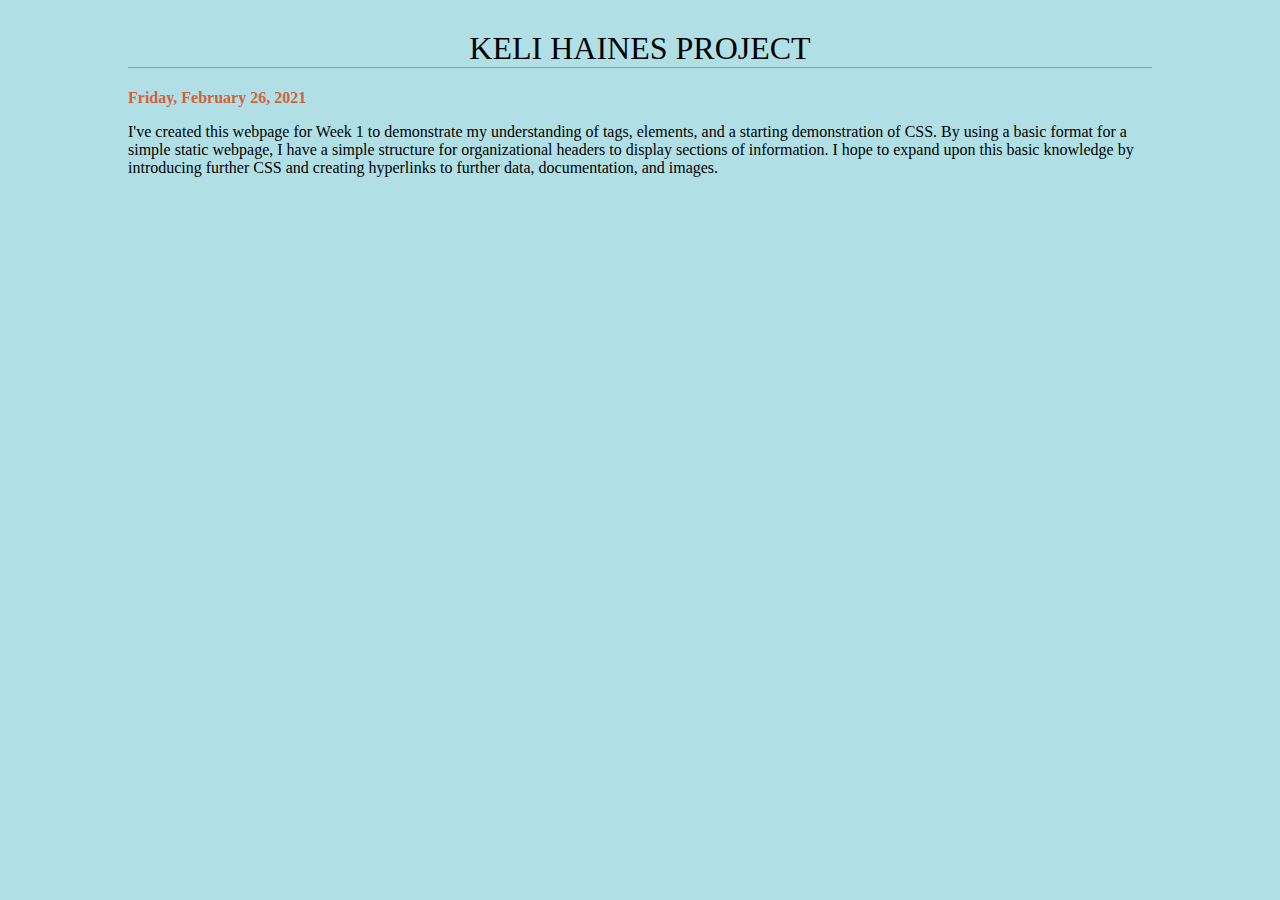
==== index.html @ 211fbc40 "Create index.html" ====
<!DOCTYPE html>
<html>

<head>
	<meta charset="utf-8">
	<title>Keli Haines Project</title>
	<style> 
	body {
		background-color: #B0E0E6;
		margin: 0 10%;
		font-family: sans-seriff;
	}
	h1 {
		text-align: center;
		font-family: serif;
		font-weight: normal;
		text-transform: uppercase;
		border-bottom: 1px solid #57b1dc;
		margin-top: 30px;
	}
	h2 {
		color: #d1633c;
		font-size: 1em;
	}
	</style>
</head>

<body>
<h1>Keli Haines Project</h1>

<h2>Friday, February 26, 2021</h2>
<p> I've created this webpage for Week 1 to demonstrate my understanding of tags, elements, and a starting demonstration of CSS. By using a basic format for a simple static webpage, I have a simple structure for organizational headers to display sections of information. I hope to expand upon this basic knowledge by introducing further CSS and creating hyperlinks to further data, documentation, and images.</p>

</body>
</html>
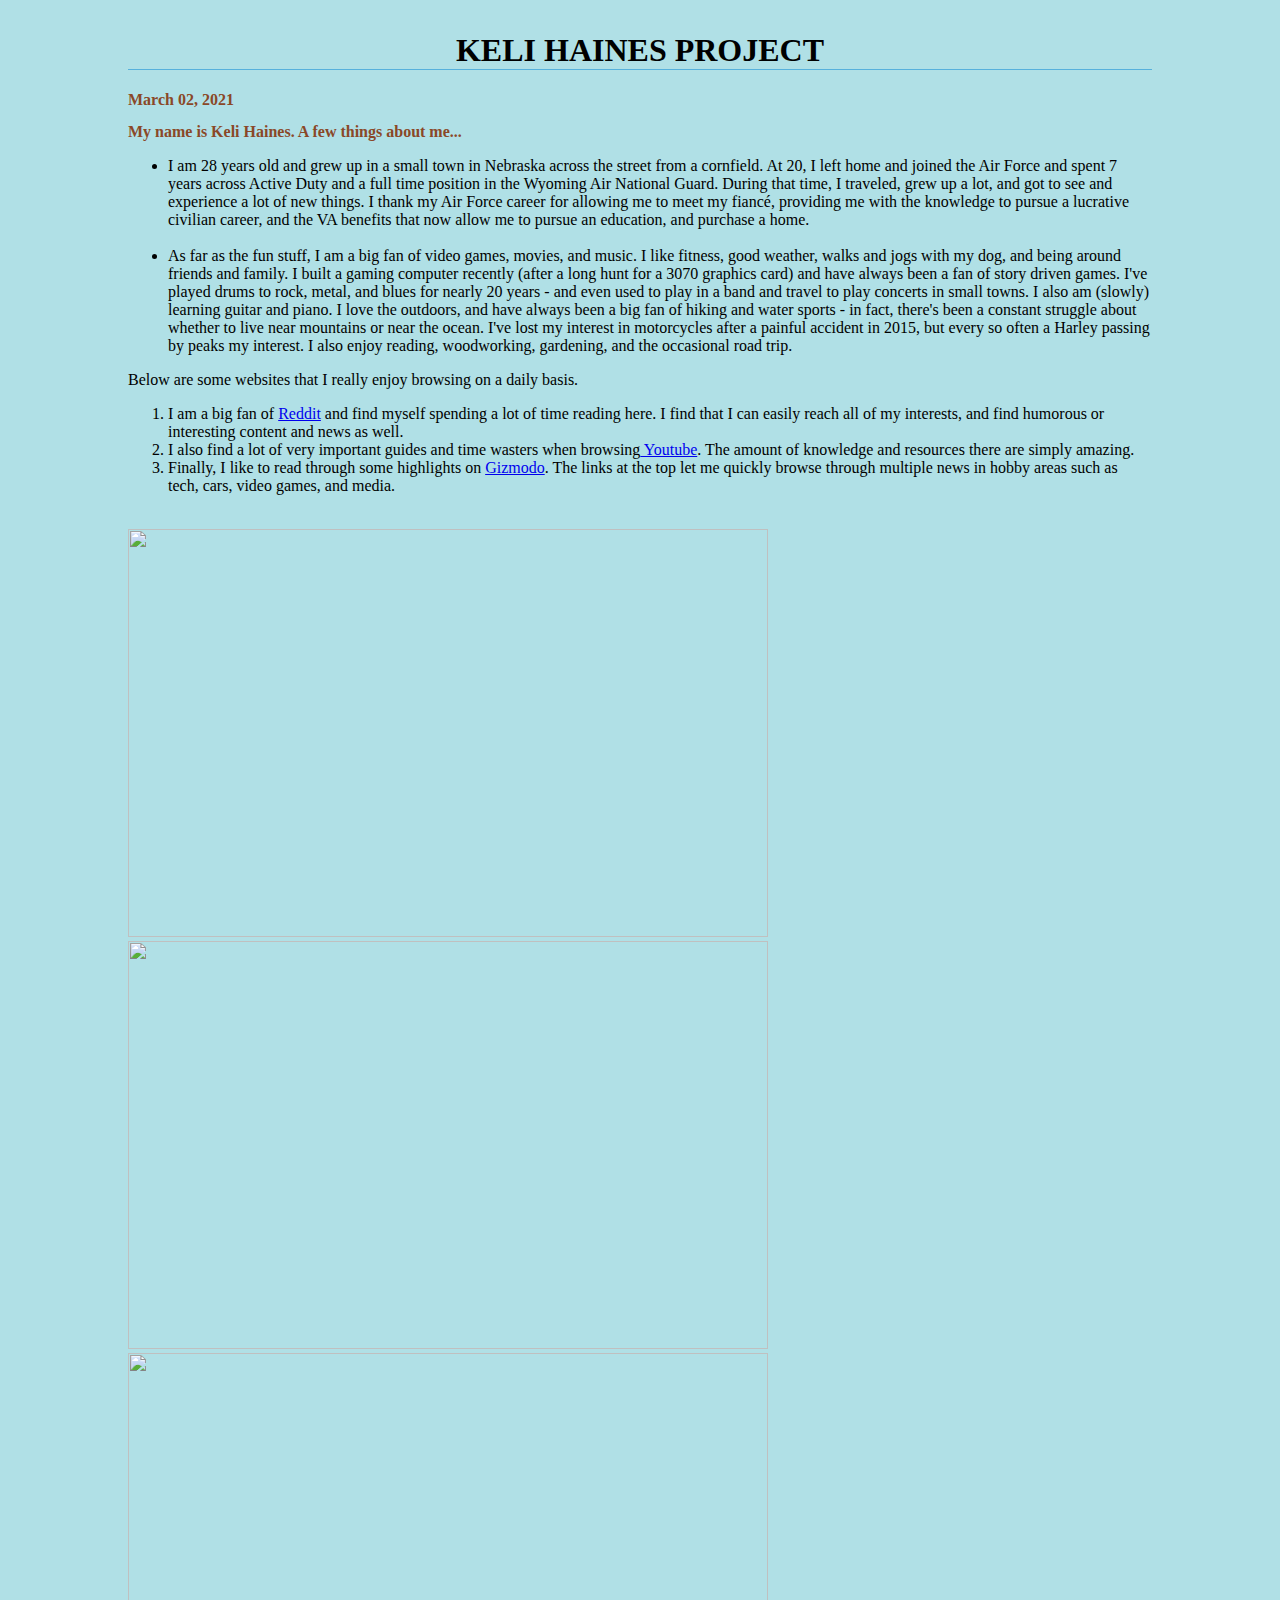
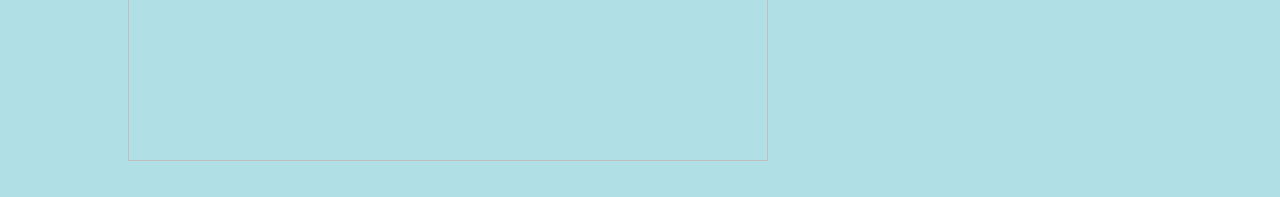
==== commit 473409af: "Update index.html" ====
--- a/index.html
+++ b/index.html
@@ -7,9 +7,10 @@
 	<style> 
 	body {
 		background-color: #B0E0E6;
-		margin: 0 10%;
-		font-family: sans-seriff;
+		margin: 2em 10%;
+		font-family: Georgia, "Times New Roman", Times, serif;
 	}
+
 	h1 {
 		text-align: center;
 		font-family: serif;
@@ -19,17 +20,32 @@
 		margin-top: 30px;
 	}
 	h2 {
-		color: #d1633c;
+		color: #8a4828;
 		font-size: 1em;
 	}
 	</style>
 </head>
 
 <body>
-<h1>Keli Haines Project</h1>
+<h1><b>Keli Haines Project</b></h1>
 
-<h2>Friday, February 26, 2021</h2>
-<p> I've created this webpage for Week 1 to demonstrate my understanding of tags, elements, and a starting demonstration of CSS. By using a basic format for a simple static webpage, I have a simple structure for organizational headers to display sections of information. I hope to expand upon this basic knowledge by introducing further CSS and creating hyperlinks to further data, documentation, and images.</p>
-
+<h2><time datetime="2021-03-02">March 02, 2021</time></h2>
+<h2> My name is Keli Haines. A few things about me...</h2>
+<ul>
+	<li>I am 28 years old and grew up in a small town in Nebraska across the street from a cornfield. At 20, I left home and joined the Air Force and spent 7 years across Active Duty and a full time position in the Wyoming Air National Guard. During that time, I traveled, grew up a lot, and got to see and experience a lot of new things. I thank my Air Force career for allowing me to meet my fiancé, providing me with the knowledge to pursue a lucrative civilian career, and the VA benefits that now allow me to pursue an education, and purchase a home.</li>
+	<br>
+	<li>As far as the fun stuff, I am a big fan of video games, movies, and music. I like fitness, good weather, walks and jogs with my dog, and being around friends and family. I built a gaming computer recently (after a long hunt for a 3070 graphics card) and have always been a fan of story driven games. I've played drums to rock, metal, and blues for nearly 20 years - and even used to play in a band and travel to play concerts in small towns. I also am (slowly) learning guitar and piano. I love the outdoors, and have always been a big fan of hiking and water sports - in fact, there's been a constant struggle about whether to live near mountains or near the ocean. I've lost my interest in motorcycles after a painful accident in 2015, but every so often a Harley passing by peaks my interest. I also enjoy reading, woodworking, gardening, and the occasional road trip.</li>
+</ul>
+<p>Below are some websites that I really enjoy browsing on a daily basis.</p>
+<ol>
+	<li>I am a big fan of <a href="https://www.reddit.com"> Reddit</a> and find myself spending a lot of time reading here. I find that I can easily reach all of my interests, and find humorous or interesting content and news as well.</li>
+	<li>I also find a lot of very important guides and time wasters when browsing<a href="https://www.youtube.com"> Youtube</a>. The amount of knowledge and resources there are simply amazing.</li>
+	<li>Finally, I like to read through some highlights on <a href="https://www.gizmodo.com"> Gizmodo</a>. The links at the top let me quickly browse through multiple news in hobby areas such as tech, cars, video games, and media.</li>
+</ol>
+<br>
+<img src="images/lotr.jpg" alt= "" width="640" height ="408">
+<img src="images/pearl jam.jpg" alt="" width="640" height="408">
+<br>
+<img src="images/Vedauwoo.jpg" alt="" width="640" height="408">
 </body>
 </html>
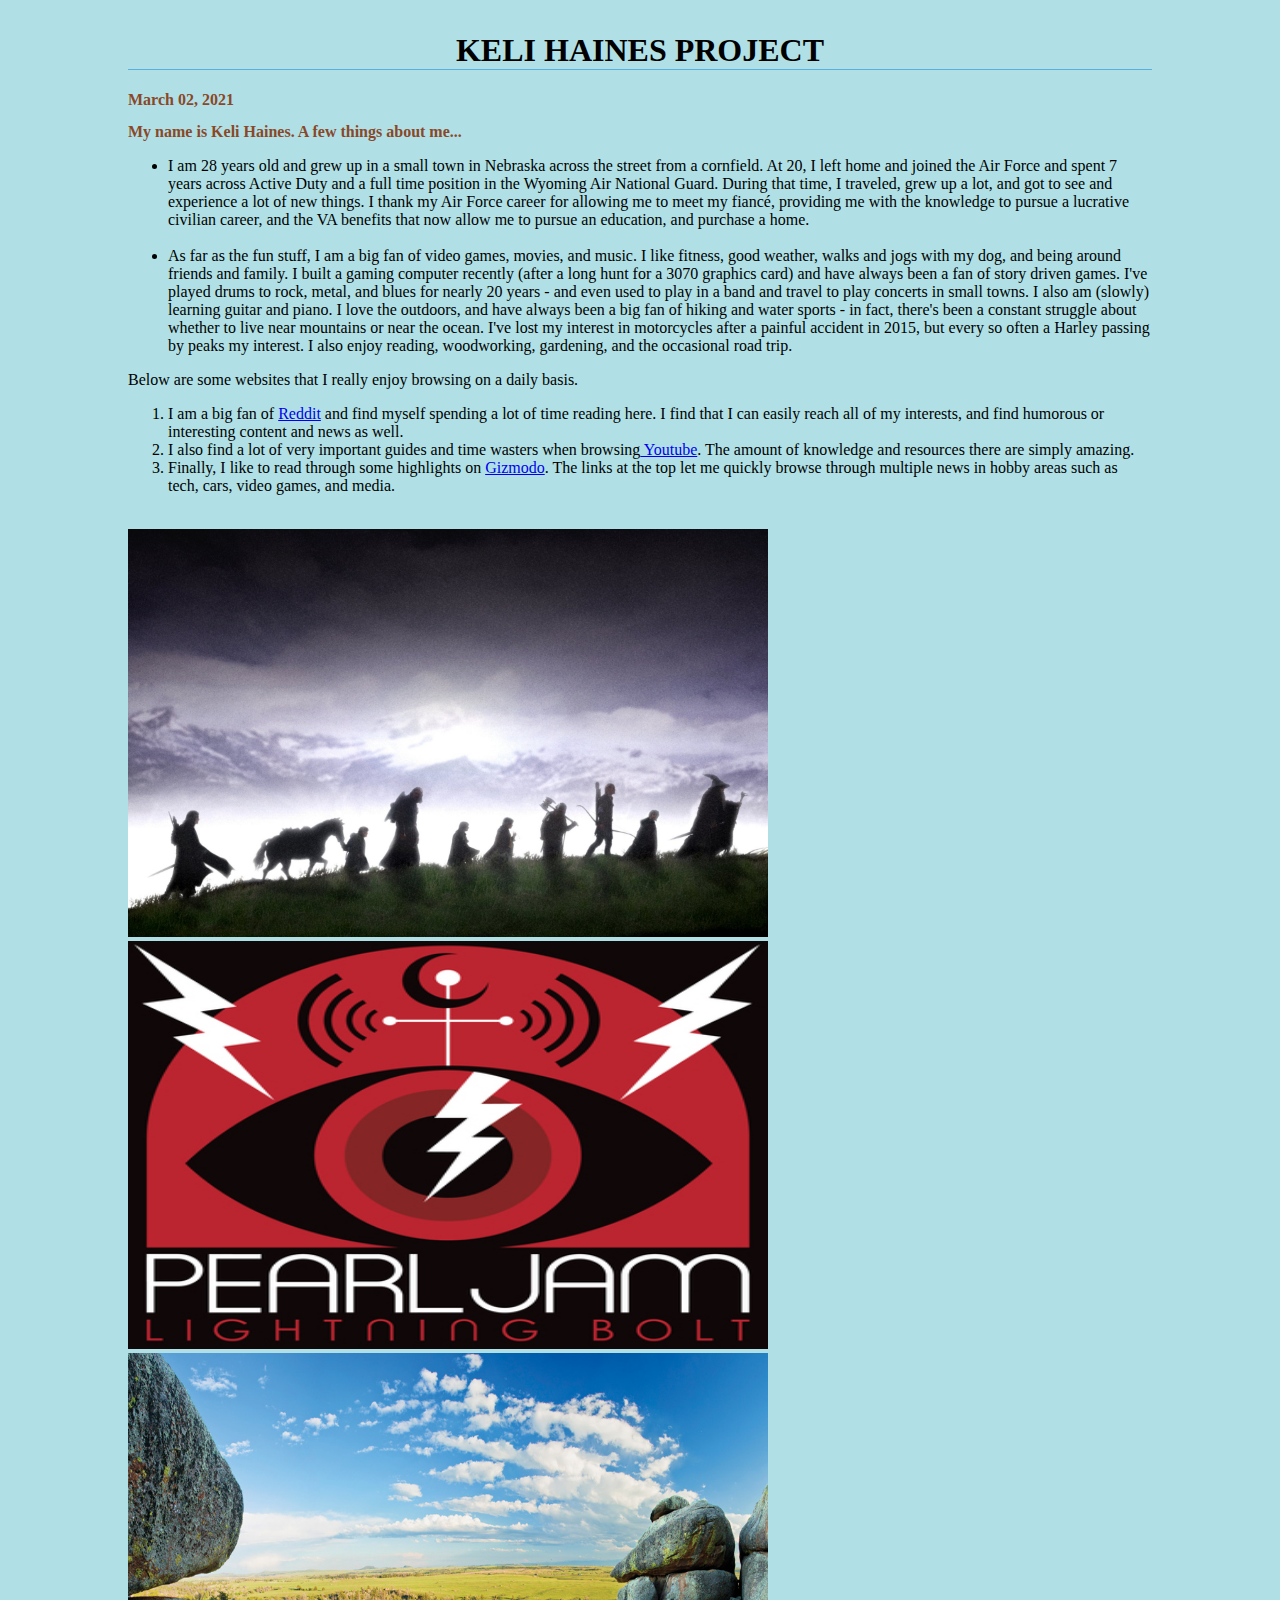
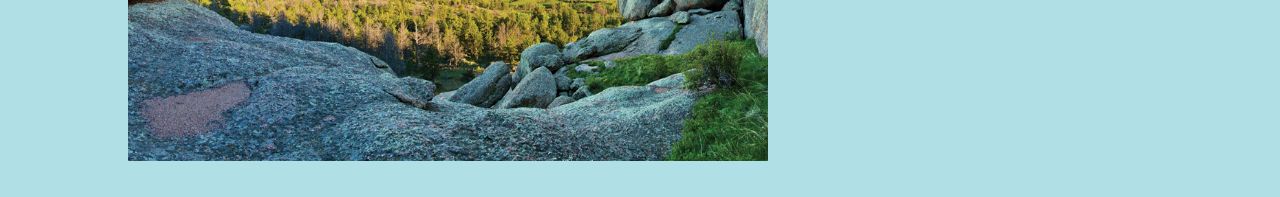
==== commit 24ec1846: "Update index.html" ====
--- a/index.html
+++ b/index.html
@@ -43,9 +43,9 @@
 	<li>Finally, I like to read through some highlights on <a href="https://www.gizmodo.com"> Gizmodo</a>. The links at the top let me quickly browse through multiple news in hobby areas such as tech, cars, video games, and media.</li>
 </ol>
 <br>
-<img src="images/lotr.jpg" alt= "" width="640" height ="408">
-<img src="images/pearl jam.jpg" alt="" width="640" height="408">
+<img src="images/lotr.jpg" alt= "Lord of the Rings image" width="640" height ="408">
+<img src="images/pearl jam.jpg" alt="Pearl Jam image" width="640" height="408">
 <br>
-<img src="images/Vedauwoo.jpg" alt="" width="640" height="408">
+<img src="images/Vedauwoo.jpg" alt="Vedauwoo image" width="640" height="408">
 </body>
 </html>
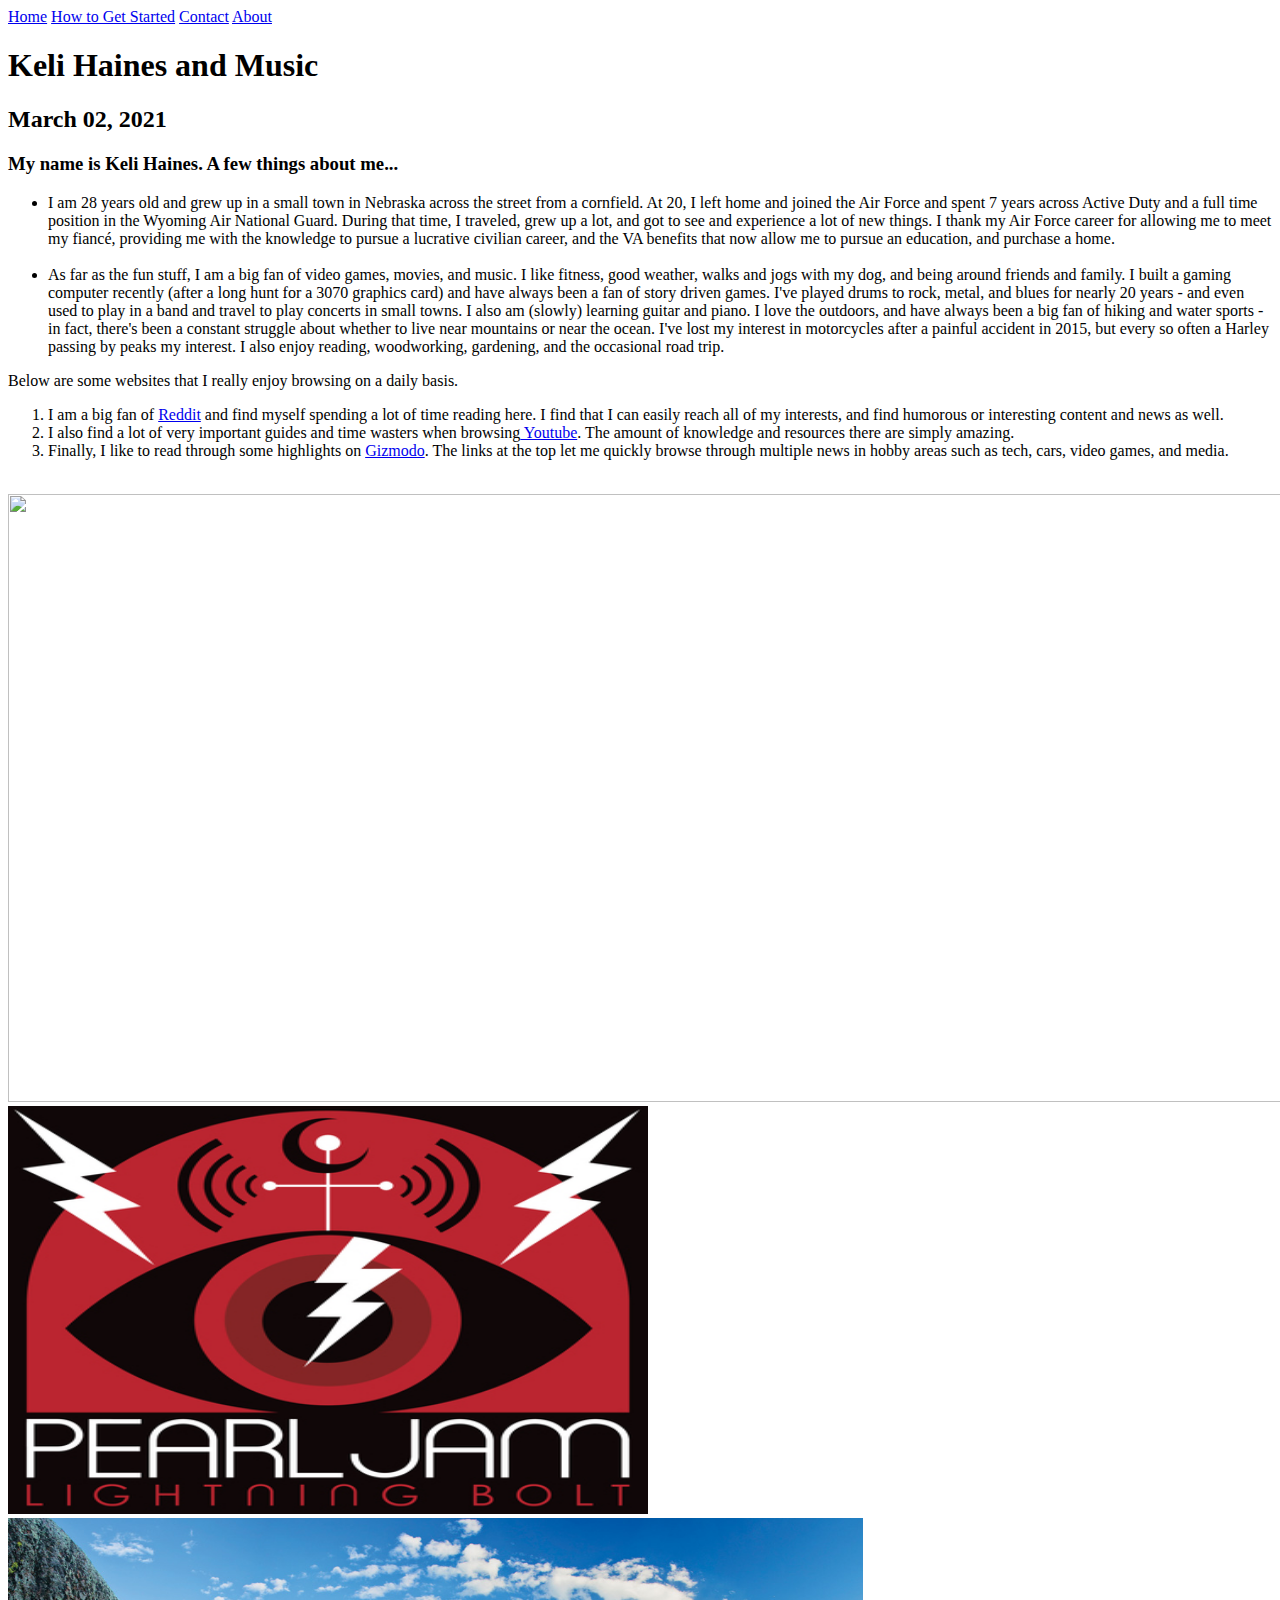
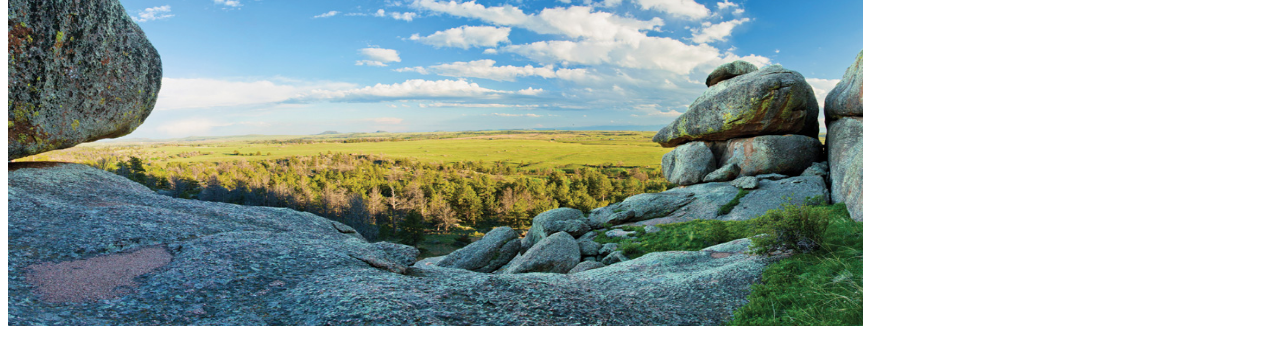
==== commit bf3db143: "Update index.html" ====
--- a/index.html
+++ b/index.html
@@ -4,33 +4,27 @@
 <head>
 	<meta charset="utf-8">
 	<title>Keli Haines Project</title>
-	<style> 
-	body {
-		background-color: #B0E0E6;
-		margin: 2em 10%;
-		font-family: Georgia, "Times New Roman", Times, serif;
-	}
 
-	h1 {
-		text-align: center;
-		font-family: serif;
-		font-weight: normal;
-		text-transform: uppercase;
-		border-bottom: 1px solid #57b1dc;
-		margin-top: 30px;
-	}
-	h2 {
-		color: #8a4828;
-		font-size: 1em;
-	}
-	</style>
+		<!-- Link to CSS -->
+	<link rel="stylesheet" href="css/style.css" />
+	
 </head>
 
 <body>
-<h1><b>Keli Haines Project</b></h1>
+
+		<!-- Navbar Attempt -->
+
+<div class="topnav">
+  <a href="index.html">Home</a>
+  <a href="how to get started.html">How to Get Started</a>
+  <a href="contact.html">Contact</a>
+  <a href="about.html">About</a>
+</div>
+
+<h1><b>Keli Haines and Music</b></h1>
 
 <h2><time datetime="2021-03-02">March 02, 2021</time></h2>
-<h2> My name is Keli Haines. A few things about me...</h2>
+<h3> My name is Keli Haines. A few things about me...</h2>
 <ul>
 	<li>I am 28 years old and grew up in a small town in Nebraska across the street from a cornfield. At 20, I left home and joined the Air Force and spent 7 years across Active Duty and a full time position in the Wyoming Air National Guard. During that time, I traveled, grew up a lot, and got to see and experience a lot of new things. I thank my Air Force career for allowing me to meet my fiancé, providing me with the knowledge to pursue a lucrative civilian career, and the VA benefits that now allow me to pursue an education, and purchase a home.</li>
 	<br>
@@ -43,9 +37,9 @@
 	<li>Finally, I like to read through some highlights on <a href="https://www.gizmodo.com"> Gizmodo</a>. The links at the top let me quickly browse through multiple news in hobby areas such as tech, cars, video games, and media.</li>
 </ol>
 <br>
-<img src="images/lotr.jpg" alt= "Lord of the Rings image" width="640" height ="408">
-<img src="images/pearl jam.jpg" alt="Pearl Jam image" width="640" height="408">
+<img src="images/lotr field.jpg" alt= "" width="1500" height ="608">
 <br>
-<img src="images/Vedauwoo.jpg" alt="Vedauwoo image" width="640" height="408">
+<img src="images/pearl jam.jpg" alt="" width="640" height="408">
+<img src="images/Vedauwoo.jpg" alt="" width="855" height="408">
 </body>
 </html>
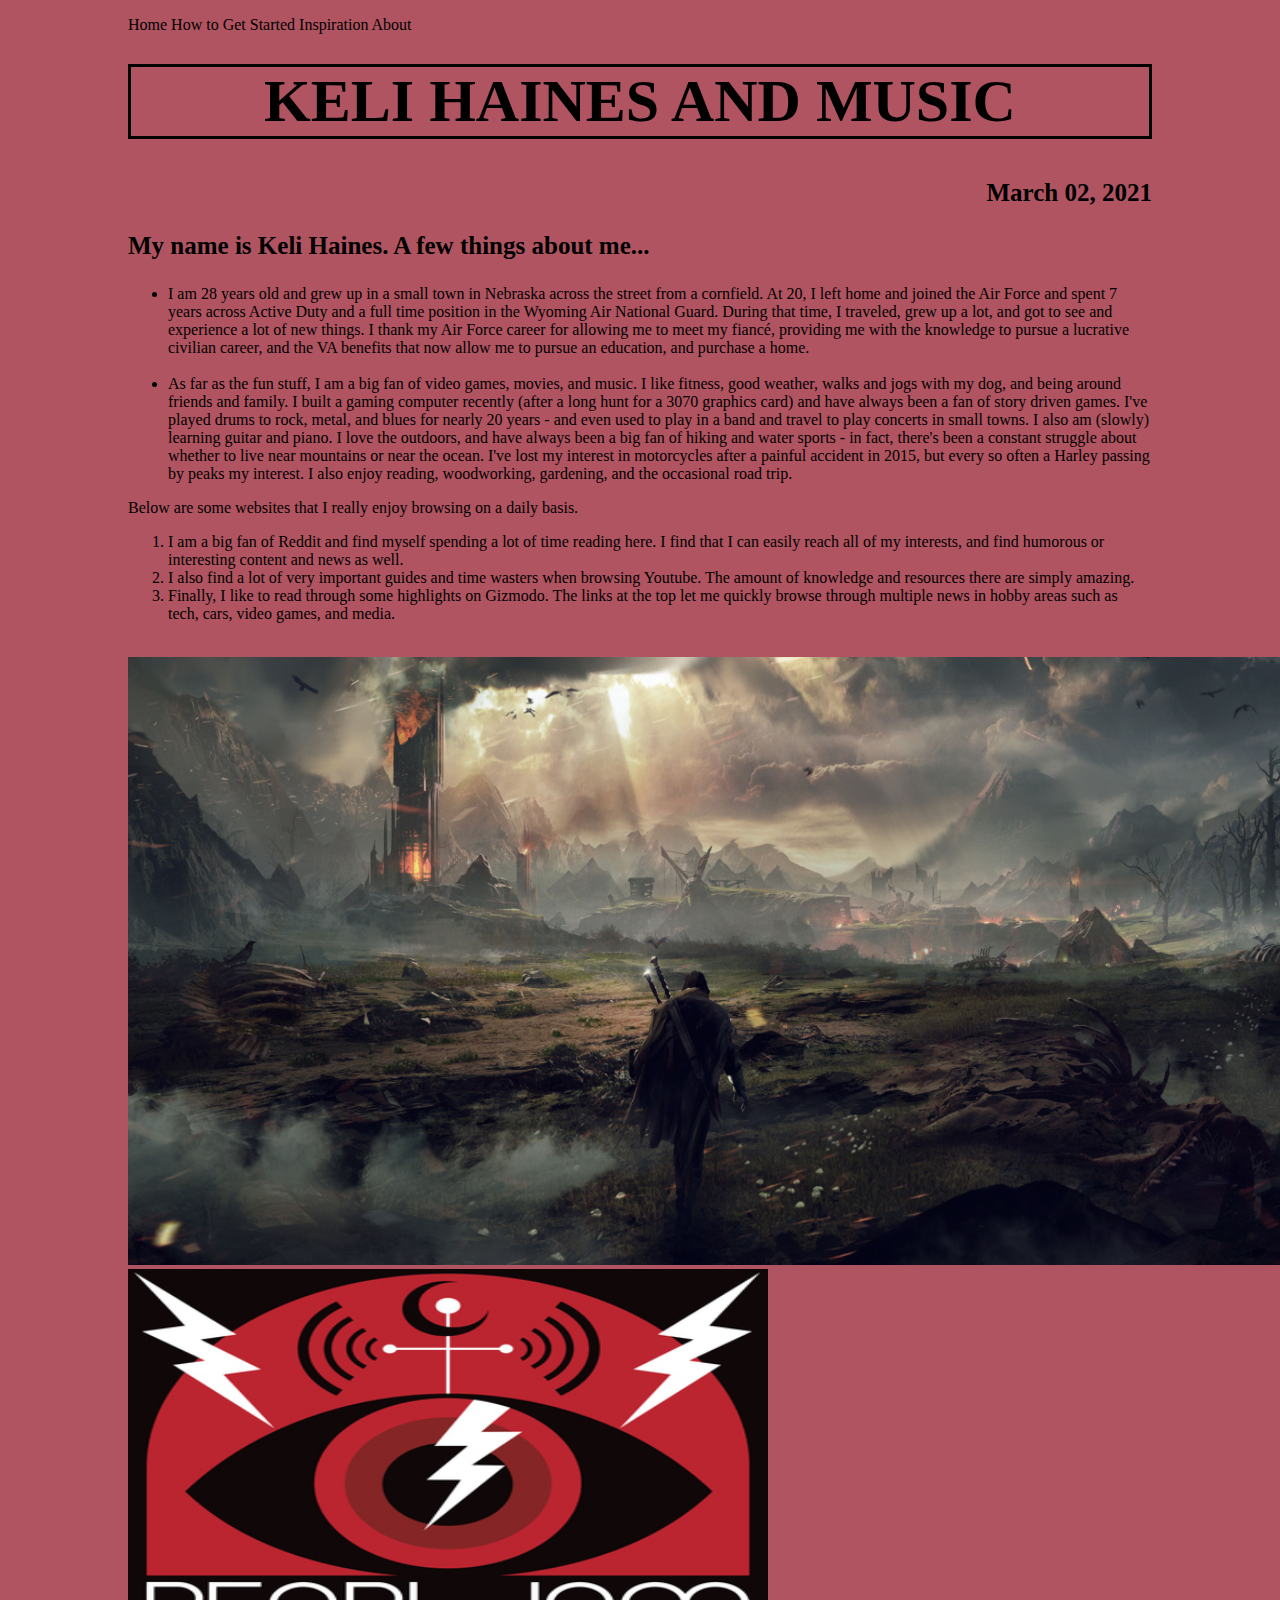
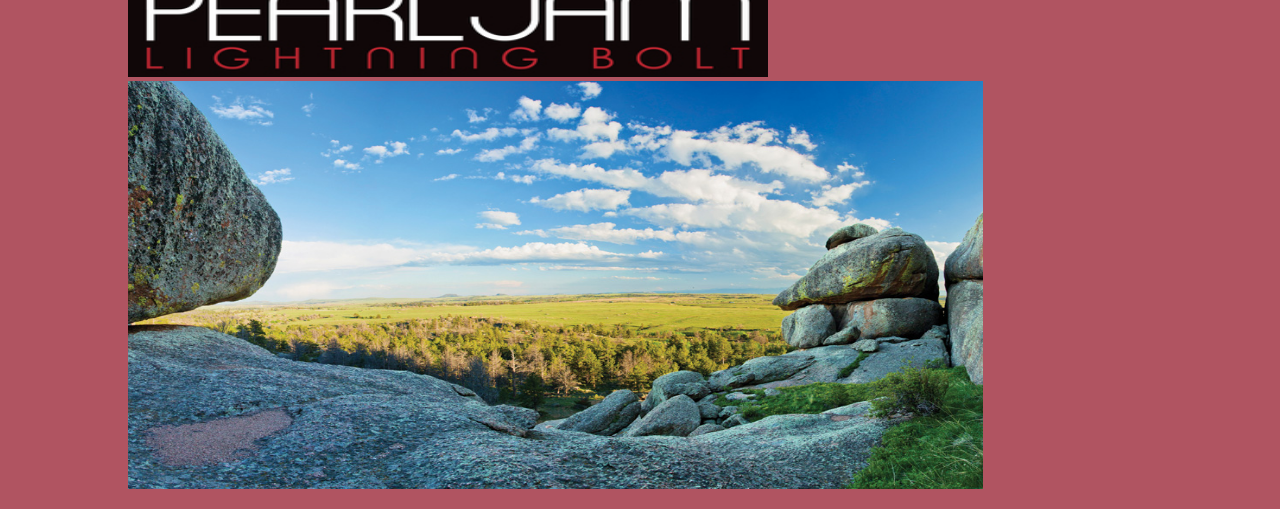
==== commit 45dfa8af: "Update index.html" ====
--- a/index.html
+++ b/index.html
@@ -17,7 +17,7 @@
 <div class="topnav">
   <a href="index.html">Home</a>
   <a href="how to get started.html">How to Get Started</a>
-  <a href="contact.html">Contact</a>
+  <a href="inspiration.html">Inspiration</a>
   <a href="about.html">About</a>
 </div>
 
--- a/css/style.css
+++ b/css/style.css
@@ -0,0 +1,45 @@
+a:link, a:visited { color: black; }
+	a:focus, a:hover, a:active { color: #800022; }
+	a { text-decoration: none; padding-bottom: .2em}
+
+
+	body {
+		
+		margin: 1em 10%;
+		font-family: Georgia, "Times New Roman", Times, serif;
+		background: #b05461;
+
+	}
+
+
+
+	h1 {
+
+		font-size: 60px;
+		text-align: center;
+		font-family: Fantasy;
+		font-weight: normal;
+		text-transform: uppercase;
+		border-bottom: 4px solid black;
+		margin-top: 30px;
+		border: 3px solid black;
+	}
+	h2 {
+		text-align: right;
+		color: black;
+		font-size: 25px;
+	}
+	h3 {
+		text-align: left;
+		color: black;
+		font-size: 25px;
+	}
+
+	p1 {
+		font-size: 30px;
+		text-align: right;
+		font-family: Fantasy;
+		font-weight: normal;
+		text-transform: uppercase;
+
+	}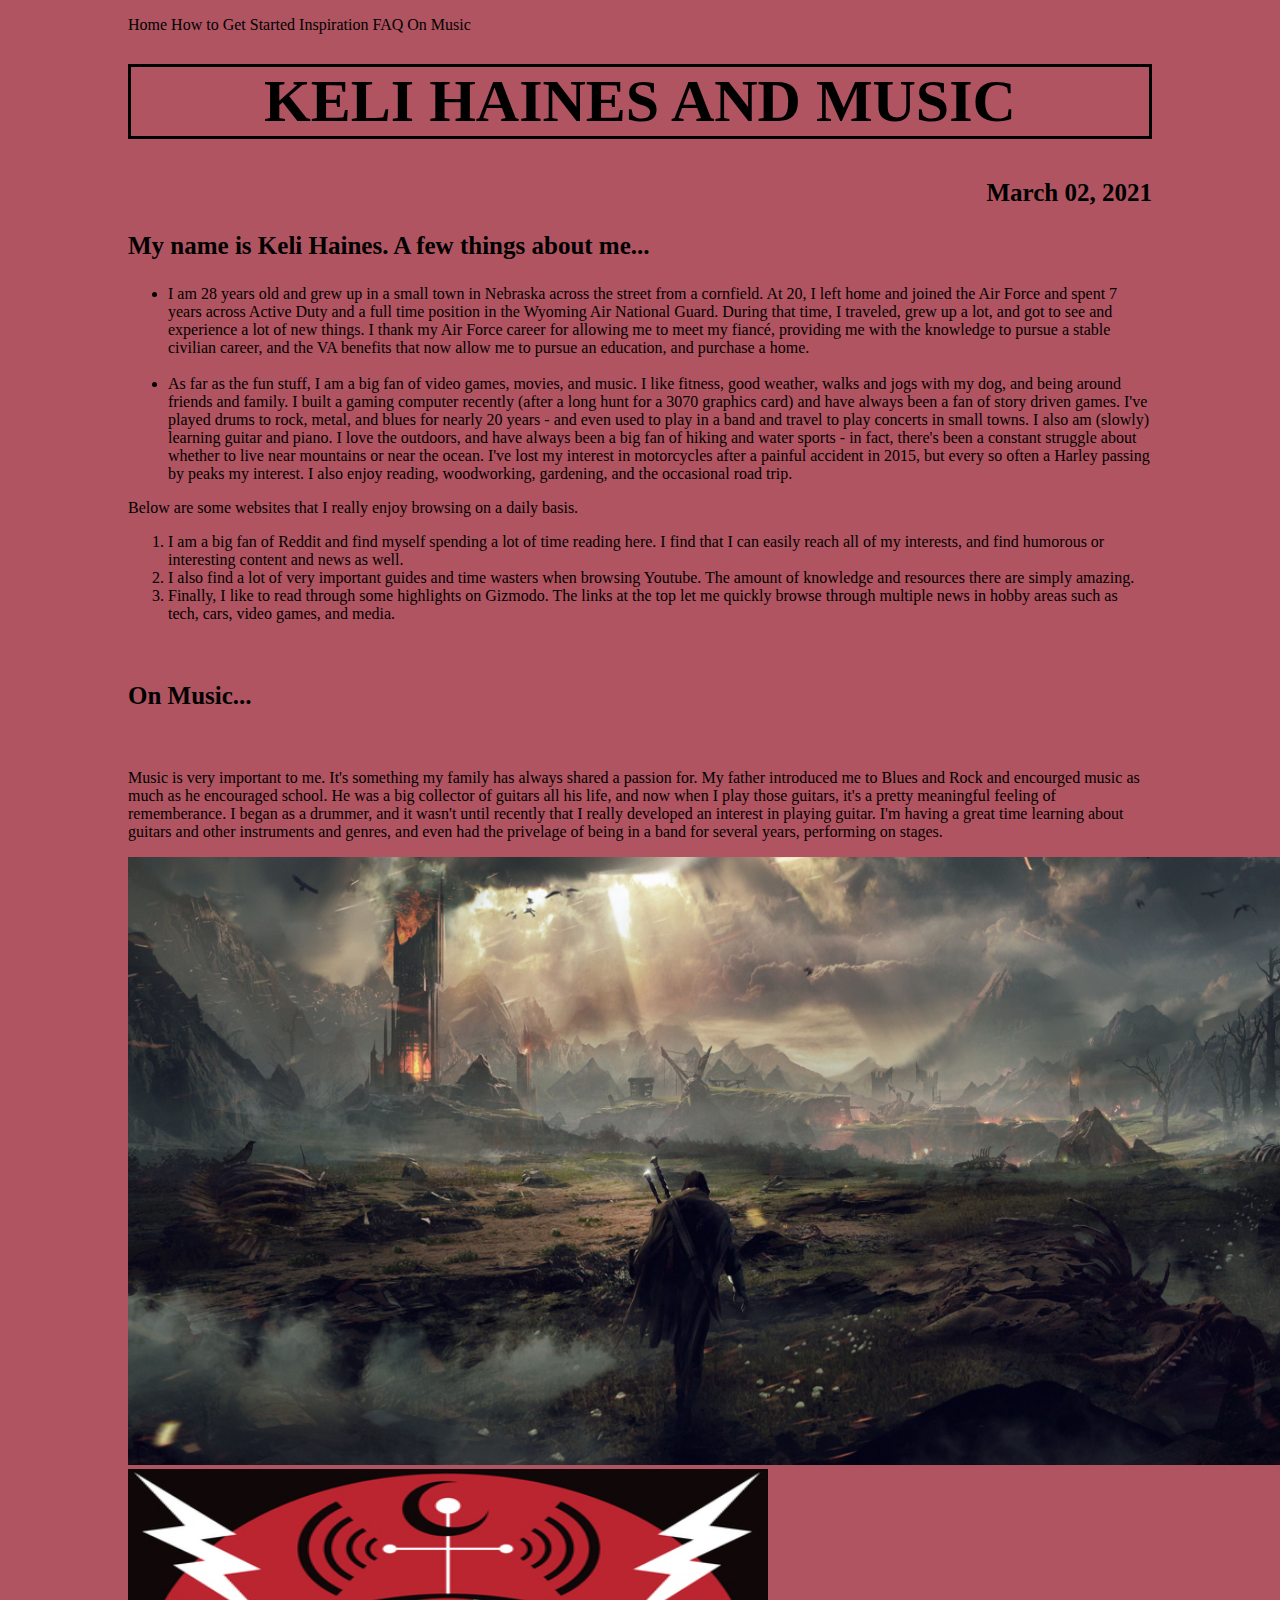
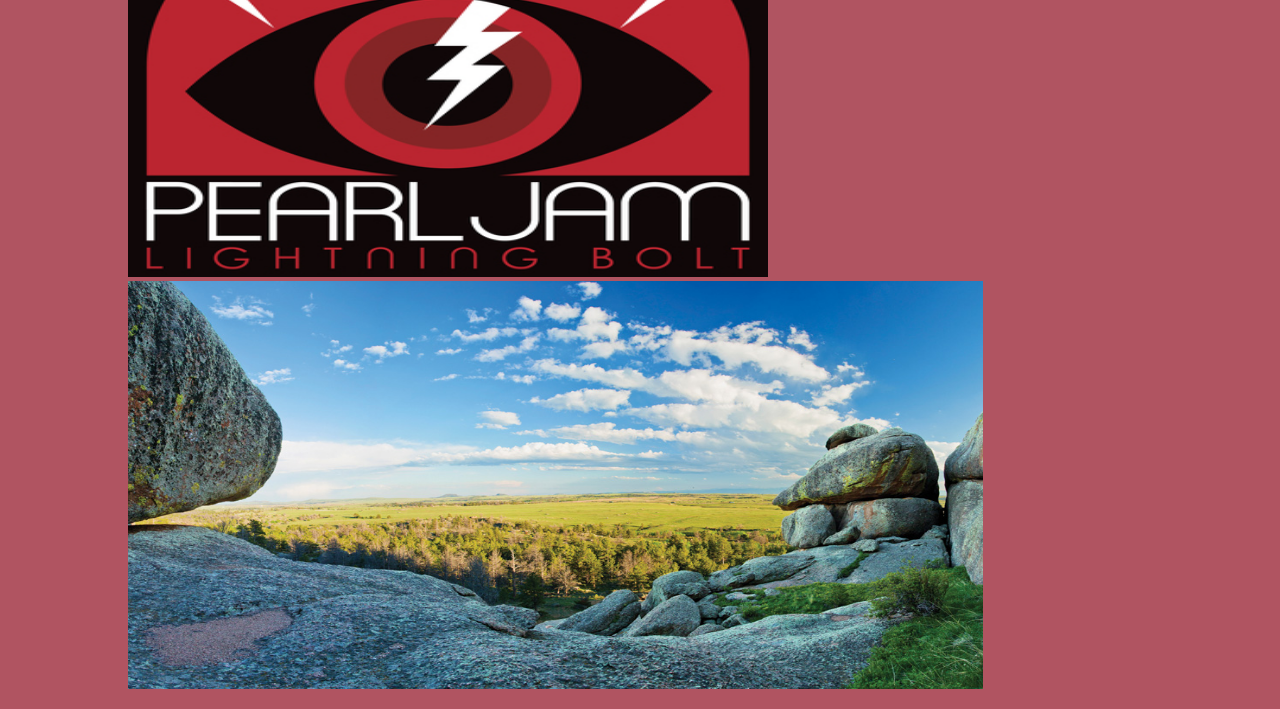
==== commit 7495211e: "Update index.html" ====
--- a/index.html
+++ b/index.html
@@ -18,7 +18,8 @@
   <a href="index.html">Home</a>
   <a href="how to get started.html">How to Get Started</a>
   <a href="inspiration.html">Inspiration</a>
-  <a href="about.html">About</a>
+  <a href="faq.html">FAQ</a>
+  <a href="On Music.html">On Music</a>
 </div>
 
 <h1><b>Keli Haines and Music</b></h1>
@@ -26,7 +27,7 @@
 <h2><time datetime="2021-03-02">March 02, 2021</time></h2>
 <h3> My name is Keli Haines. A few things about me...</h2>
 <ul>
-	<li>I am 28 years old and grew up in a small town in Nebraska across the street from a cornfield. At 20, I left home and joined the Air Force and spent 7 years across Active Duty and a full time position in the Wyoming Air National Guard. During that time, I traveled, grew up a lot, and got to see and experience a lot of new things. I thank my Air Force career for allowing me to meet my fiancé, providing me with the knowledge to pursue a lucrative civilian career, and the VA benefits that now allow me to pursue an education, and purchase a home.</li>
+	<li>I am 28 years old and grew up in a small town in Nebraska across the street from a cornfield. At 20, I left home and joined the Air Force and spent 7 years across Active Duty and a full time position in the Wyoming Air National Guard. During that time, I traveled, grew up a lot, and got to see and experience a lot of new things. I thank my Air Force career for allowing me to meet my fiancé, providing me with the knowledge to pursue a stable civilian career, and the VA benefits that now allow me to pursue an education, and purchase a home.</li>
 	<br>
 	<li>As far as the fun stuff, I am a big fan of video games, movies, and music. I like fitness, good weather, walks and jogs with my dog, and being around friends and family. I built a gaming computer recently (after a long hunt for a 3070 graphics card) and have always been a fan of story driven games. I've played drums to rock, metal, and blues for nearly 20 years - and even used to play in a band and travel to play concerts in small towns. I also am (slowly) learning guitar and piano. I love the outdoors, and have always been a big fan of hiking and water sports - in fact, there's been a constant struggle about whether to live near mountains or near the ocean. I've lost my interest in motorcycles after a painful accident in 2015, but every so often a Harley passing by peaks my interest. I also enjoy reading, woodworking, gardening, and the occasional road trip.</li>
 </ul>
@@ -37,6 +38,9 @@
 	<li>Finally, I like to read through some highlights on <a href="https://www.gizmodo.com"> Gizmodo</a>. The links at the top let me quickly browse through multiple news in hobby areas such as tech, cars, video games, and media.</li>
 </ol>
 <br>
+<h3>On Music...</h3>
+<br>
+<p>Music is very important to me. It's something my family has always shared a passion for. My father introduced me to Blues and Rock and encourged music as much as he encouraged school. He was a big collector of guitars all his life, and now when I play those guitars, it's a pretty meaningful feeling of rememberance. I began as a drummer, and it wasn't until recently that I really developed an interest in playing guitar. I'm having a great time learning about guitars and other instruments and genres, and even had the privelage of being in a band for several years, performing on stages.</p>
 <img src="images/lotr field.jpg" alt= "" width="1500" height ="608">
 <br>
 <img src="images/pearl jam.jpg" alt="" width="640" height="408">
